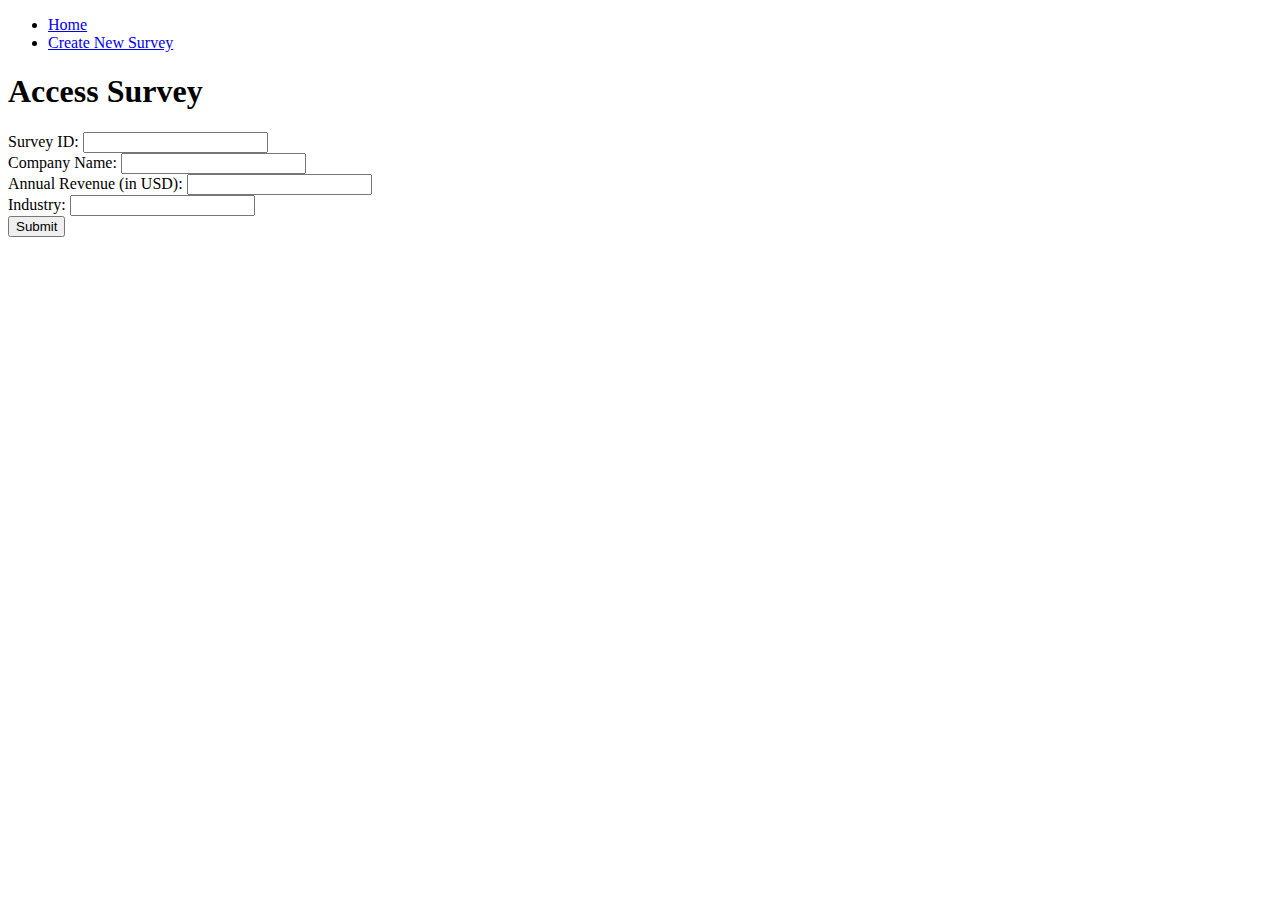
==== access_survey.html @ 53b3f86c "Add files via upload" ====
<!DOCTYPE html>
<html>
<head>
	<title>Access Survey</title>
	<link rel="stylesheet" type="text/css" href="styles.css">
</head>
<body>
	<nav>
		<ul>
			<li><a href="index.html">Home</a></li>
			<li><a href="create_survey.html">Create New Survey</a></li>
		</ul>
	</nav>
	<main>
		<h1>Access Survey</h1>
		<form action="/submit_survey" method="post">
			<label for="survey_id">Survey ID:</label>
			<input type="text" id="survey_id" name="survey_id">
			<br>
			<label for="company_name">Company Name:</label>
			<input type="text" id="company_name" name="company_name">
			<br>
			<label for="annual_revenue">Annual Revenue (in USD):</label>
			<input type="number" id="annual_revenue" name="annual_revenue">
			<br>
			<label for="industry">Industry:</label>
			<input type="text" id="industry" name="industry">
			<br>
			<button type="submit">Submit</button>
		</form>
	</main>
</body>
</html>
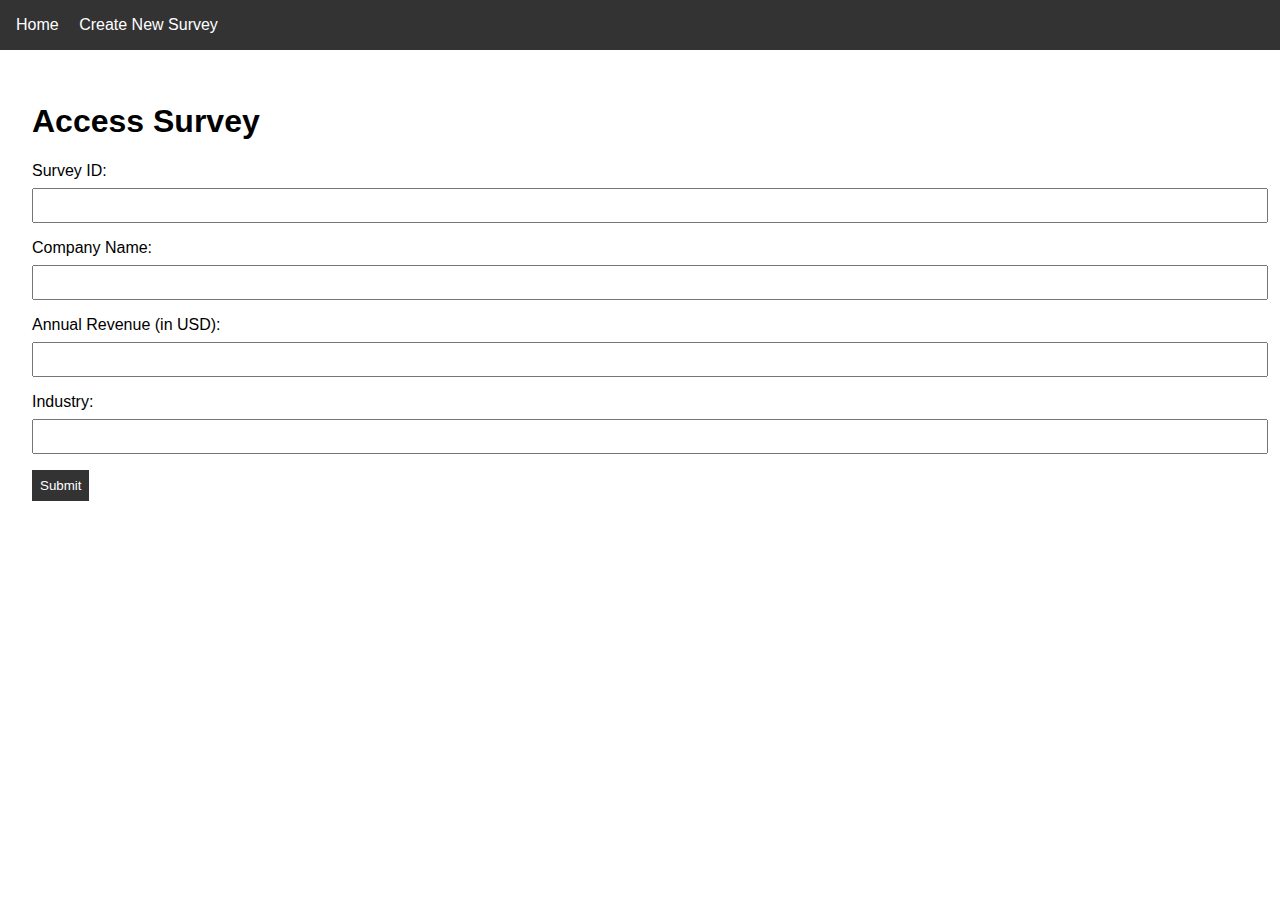
==== commit 96a87280: "Corrected styles file path and added a min value and required attributes for some input tags" ====
--- a/access_survey.html
+++ b/access_survey.html
@@ -2,7 +2,7 @@
 <html>
 <head>
 	<title>Access Survey</title>
-	<link rel="stylesheet" type="text/css" href="styles.css">
+	<link rel="stylesheet" type="text/css" href="style.css">
 </head>
 <body>
 	<nav>
@@ -15,16 +15,16 @@
 		<h1>Access Survey</h1>
 		<form action="/submit_survey" method="post">
 			<label for="survey_id">Survey ID:</label>
-			<input type="text" id="survey_id" name="survey_id">
+			<input type="text" id="survey_id" name="survey_id" required>
 			<br>
 			<label for="company_name">Company Name:</label>
-			<input type="text" id="company_name" name="company_name">
+			<input type="text" id="company_name" name="company_name" required>
 			<br>
 			<label for="annual_revenue">Annual Revenue (in USD):</label>
-			<input type="number" id="annual_revenue" name="annual_revenue">
+			<input type="number" id="annual_revenue" name="annual_revenue" min="0" required>
 			<br>
 			<label for="industry">Industry:</label>
-			<input type="text" id="industry" name="industry">
+			<input type="text" id="industry" name="industry" required>
 			<br>
 			<button type="submit">Submit</button>
 		</form>
--- a/style.css
+++ b/style.css
@@ -0,0 +1,81 @@
+body {
+  font-family: Arial, sans-serif;
+  margin: 0;
+  padding: 0;
+}
+
+.container {
+  max-width: 1200px;
+  margin: 0 auto;
+}
+
+header {
+  background-color: #333;
+  color: #fff;
+  padding: 1rem;
+}
+
+header h1 {
+  margin: 0;
+}
+
+nav {
+  background-color: #333;
+  color: #fff;
+  padding: 1rem;
+}
+
+nav ul {
+  list-style-type: none;
+  margin: 0;
+  padding: 0;
+}
+
+nav ul li {
+  display: inline;
+  margin-right: 1rem;
+}
+
+nav ul li a {
+  color: #fff;
+  text-decoration: none;
+}
+
+main {
+  padding: 2rem;
+}
+
+form {
+  margin-bottom: 2rem;
+}
+
+label {
+  display: block;
+  margin-bottom: 0.5rem;
+}
+
+input[type="text"],
+input[type="number"],
+select {
+  width: 100%;
+  padding: 0.5rem;
+  margin-bottom: 1rem;
+}
+
+textarea {
+  width: 100%;
+  padding: 0.5rem;
+  margin-bottom: 1rem;
+}
+
+button[type="submit"] {
+  background-color: #333;
+  color: #fff;
+  padding: 0.5rem;
+  border: none;
+  cursor: pointer;
+}
+
+button[type="submit"]:hover {
+  background-color: #444;
+}